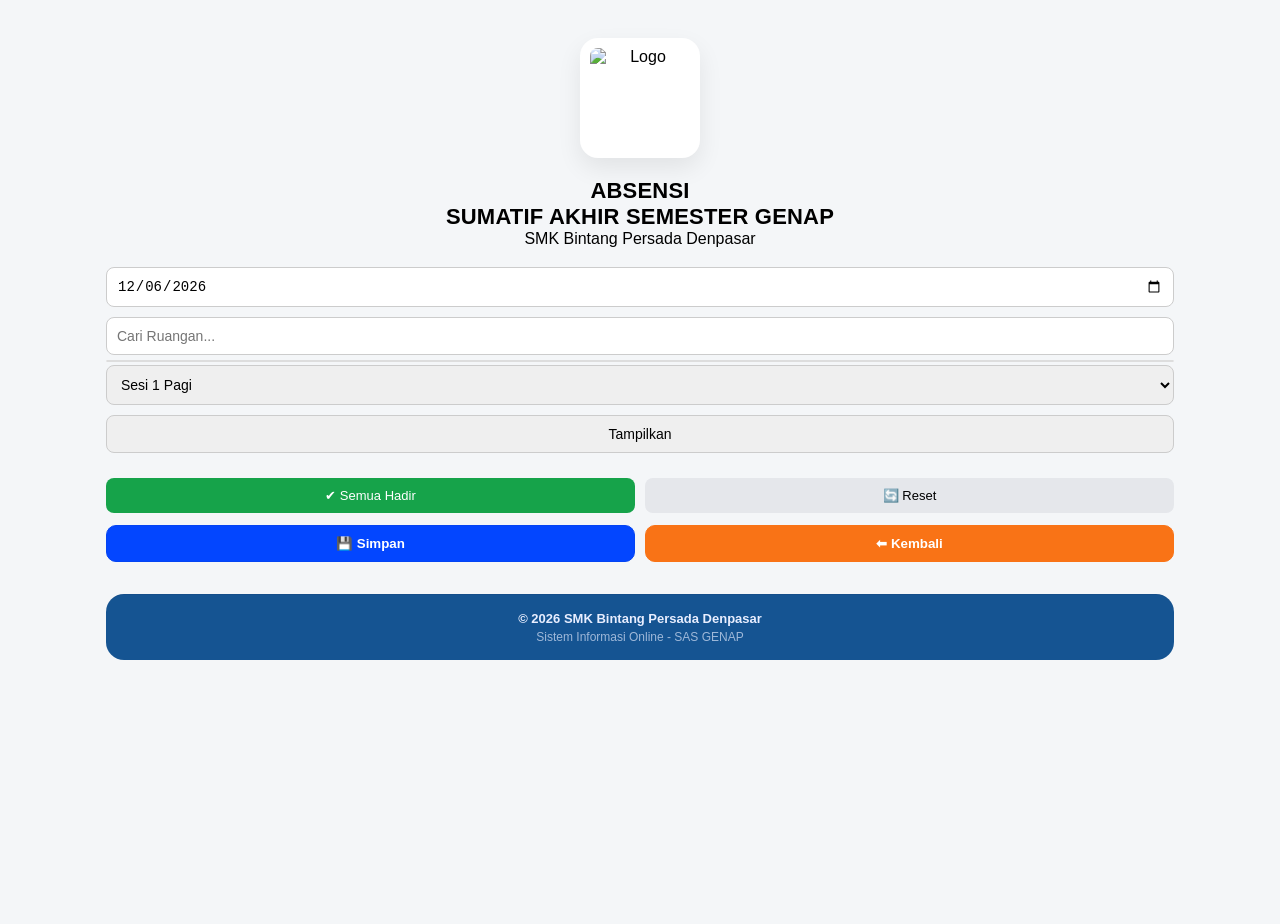
==== absensi/index.html @ 5e841612 "Add files via upload" ====
<!DOCTYPE html>
<html lang="id">
<head>
  <meta charset="UTF-8">
  <meta name="viewport" content="width=device-width, initial-scale=1.0">

  <title>Absensi Ujian</title>
    <link rel="icon" type="image/png" href="https://i.ibb.co.com/sdV75wcH/Logo.png">

  <link rel="stylesheet" href="/absensi/css/style.css">

  <script src="https://cdn.jsdelivr.net/npm/sweetalert2@11"></script>
</head>

<body>

<div class="page-shell">
  <div class="page-content">

    <div class="page-wrap">

      <div class="brand">
      <img class="logo" src="https://i.ibb.co.com/sdV75wcH/Logo.png" alt="Logo">
        <div>
          <h1 class="title">ABSENSI</h1>
          <h1 class="title">SUMATIF AKHIR SEMESTER GENAP</h1>
        <div class="subtitle">SMK Bintang Persada Denpasar</div>
      </div>
    </div>

      <!-- FILTER -->
      <div class="filter">

        <input type="date" id="tanggal">

        <div class="autocomplete">
          <input
            type="text"
            id="ruangan"
            placeholder="Cari Ruangan..."
            onkeyup="filterRuangan()"
          >

          <div id="ruanganList" class="autocomplete-list"></div>
        </div>
        <select id="sesi">
            <option value="">Pilih Sesi</option>
            <option value="1">Sesi 1 Pagi</option>
            <option value="2">Sesi 2 Pagi</option>
            <option value="3">Sesi 3 Pagi</option>
            <option value="4">Sesi 1 Siang</option>
            <option value="5">Sesi 2 Siang</option>
            <option value="6">Sesi 3 Siang</option>
        </select>

        <button onclick="loadData()">Tampilkan</button>

      </div>

      <!-- INFO -->
      <div class="info" id="infoBox"></div>

      <!-- ACTION -->
      <div class="action">
        <button onclick="setAll('Hadir')">
          ✔ Semua Hadir
        </button>

        <button onclick="setAll('')">
          🔄 Reset
        </button>
      </div>

      <!-- TABLE -->
      <div id="tableContainer"></div>
       <div class="actions">
      <!-- SIMPAN -->
      <button type="button" class="btn-primary" onclick="simpan()">
       💾 Simpan
      </button>

      <!-- BACK -->
      <button
        type="button"
        class="btn-back"
        onclick="goToMainMenu()"
      >
        ⬅ Kembali
      </button>
      </div>

        <footer class="footer-minimal">
          <div class="footer-inner">
            <strong>© 2026 SMK Bintang Persada Denpasar</strong>
            <span class="footer-sub">Sistem Informasi Online - SAS GENAP</span>
          </div>
        </footer>
    </div>

  </div>
</div>

<!-- LOADING -->
<div id="loading" class="loading">
  <div class="spinner"></div>
  <p>Mohon tunggu sebentar...</p>
</div>

<div id="confirmModal" class="confirm-overlay">

  <div class="confirm-box">

    <div class="confirm-icon">⚠️</div>

    <h3>Yakin ingin kembali?</h3>

    <p>
      Data yang belum disimpan akan hilang.
    </p>

    <div class="confirm-actions">

      <button class="btn-cancel" onclick="closeConfirm(false)">
        Batal
      </button>

      <button class="btn-ok" onclick="closeConfirm(true)">
        Ya, Kembali
      </button>
      
    </div>

  </div>

</div>

<script src="/absensi/js/app.js"></script>

</body>
</html>
---- absensi/css/style.css ----
* {
    box-sizing: border-box;
}

body {
    font-family: Arial, sans-serif;
    background: #f4f6f8;
    margin: 0;
    padding: 12px;
}

.page-shell {
    min-height: 100vh;
    display: flex;
    flex-direction: column;
}

.page-content {
    flex: 1;
}

.page-wrap {
    max-width: 1100px;
    margin: 0 auto;
    padding: 16px;
}

.logo-wrapper {
    display: flex;
    justify-content: center;
    align-items: center;
}

.logo {
    width: 120px;
    height: 120px;
    object-fit: contain;
    border-radius: 18px;
    background: #fff;
    box-shadow: 0 10px 25px rgba(0, 0, 0, .08);
    padding: 10px;
    margin: 10px auto;
    display: block;
    transition: .3s;
}

.logo:hover {
    transform: scale(1.05);
}

h3 {
    text-align: center;
    margin-bottom: 10px;
}

.filter input,
.filter button {
    width: 100%;
    margin: 5px 0;
    padding: 10px;
    border-radius: 8px;
    border: 1px solid #ccc;
    font-size: 14px;
}

.info {
    display: flex;
    justify-content: space-between;
    margin-top: 10px;
    font-size: 13px;
    font-weight: bold;
}

.action {
    display: flex;
    gap: 10px;
    margin-top: 10px;
}

.action button {
    flex: 1;
    padding: 10px;
    border-radius: 8px;
    border: none;
    font-size: 13px;
    cursor: pointer;
}

.action button:first-child {
    background: #16a34a;
    color: white;
}

.action button:last-child {
    background: #e5e7eb;
}

.table-header,
.table-row {
    display: grid;
    grid-template-columns: 30px 1fr 1fr 1fr 80px;
    align-items: center;
    padding: 8px;
    font-size: 12px;

}

.table-header {
    background: #2d89ef;
    color: white;
    font-weight: bold;
    position: sticky;
    top: 0;
    z-index: 10;
    border-radius: 8px 8px 0 0;

}

.table-row {
    background: white;
    border-bottom: 1px solid #eee;
}

.table-row:nth-child(even) {
    background: #f9fafb;
}

.status-btn {
    text-align: center;
    padding: 6px;
    border-radius: 8px;
    font-weight: bold;
    cursor: pointer;
    font-size: 12px;
}

.status-hadir {
    background: #16a34a;
    color: white;
}

.status-tidak {
    background: #dc2626;
    color: white;
}

.status-none {
    background: #e5e7eb;
    color: #555;
}

.btn-save {
    width: 100%;
    margin-top: 15px;
    padding: 12px;
    background: #2d89ef;
    color: white;
    border: none;
    border-radius: 10px;
    font-size: 15px;
    font-weight: bold;
}

.loading {
    display: none;
    position: fixed;
    top: 0;
    left: 0;
    width: 100%;
    height: 100%;
    background: rgba(0, 0, 0, 0.4);
    justify-content: center;
    align-items: center;
    flex-direction: column;
    z-index: 9999;
}

.loading.show {
    display: flex;
}

.spinner {
    width: 45px;
    height: 45px;
    border: 5px solid #e5e7eb;
    border-top: 5px solid #2d89ef;
    border-radius: 50%;
    animation: spin .8s linear infinite;
}

@keyframes spin {
    to {
        transform: rotate(360deg);
    }
}

.autocomplete {
    position: relative;
}

.autocomplete-list {
    position: absolute;
    width: 100%;
    background: white;
    border: 1px solid #ddd;
    border-radius: 8px;
    max-height: 150px;
    overflow-y: auto;
    z-index: 99;
}

.autocomplete-list div {
    padding: 8px;
    cursor: pointer;
    font-size: 13px;
}

.autocomplete-list div:hover {
    background: #f1f5f9;
}

.filter select {
    width: 100%;
    margin: 5px 0;
    padding: 10px;
    border-radius: 8px;
    border: 1px solid #ccc;
    font-size: 14px;
}

@media (max-width: 420px) {

    .table-header,
    .table-row {
        grid-template-columns: 25px 185px 70px 120px 115px;
        font-size: 12px;
    }

    .status-btn {
        font-size: 11px;
        padding: 5px;
    }

    .table-scroll {
        overflow-x: auto;
        -webkit-overflow-scrolling: touch;
        width: 100%;
    }

    .table-inner {
        min-width: 500px;
    }

}

/* BACK BUTTON */
.actions {
    display: grid;
    grid-template-columns: 1fr 1fr;
    gap: 10px;
    margin-top: 12px;
}

.primary {
    background: var(--accent);
    border-color: var(--accent);
    color: #fff;
}

.primary:disabled {
    opacity: .6;
    cursor: not-allowed;
}

.btn-primary {
    width: 100%;
    padding: 10px 14px;
    border: 1px solid #0444f3;
    border-radius: 10px;
    background: #0346ff;
    color: #fff;
    font-weight: 700;
    cursor: pointer;
    transition: .2s ease;
}

.btn-primary:hover {
    background: #0e7cfa;
    transform: translateY(-1px);
}

.btn-back {
    width: 100%;
    padding: 10px 14px;
    border: 1px solid #f97316;
    border-radius: 10px;
    background: #f97316;
    color: #fff;
    font-weight: 700;
    cursor: pointer;
    transition: .2s ease;
}

.btn-back:hover {
    background: #ea580c;
    transform: translateY(-1px);
}

.confirm-overlay {
    position: fixed;
    inset: 0;
    background: rgba(0, 0, 0, .45);
    display: none;
    align-items: center;
    justify-content: center;
    z-index: 99999;
    backdrop-filter: blur(4px);
}

.confirm-box {
    background: #fff;
    width: 90%;
    max-width: 360px;
    border-radius: 16px;
    padding: 22px;
    text-align: center;
    box-shadow: 0 20px 60px rgba(0, 0, 0, .25);
    animation: pop .25s ease;
}

.confirm-icon {
    font-size: 42px;
    margin-bottom: 10px;
}

.confirm-box h3 {
    margin: 0;
    font-size: 18px;
}

.confirm-box p {
    font-size: 13px;
    color: #6b7280;
    margin-top: 6px;
}

.confirm-actions {
    display: flex;
    gap: 10px;
    margin-top: 18px;
}

.btn-cancel,
.btn-ok {
    flex: 1;
    padding: 10px;
    border-radius: 10px;
    font-weight: 700;
    cursor: pointer;
    border: none;
}

.btn-cancel {
    background: #e5e7eb;
}

.btn-ok {
    background: #f97316;
    color: #fff;
}

.btn-ok:hover {
    background: #ea580c;
}

@keyframes pop {
    from {
        transform: scale(.8);
        opacity: 0
    }

    to {
        transform: scale(1);
        opacity: 1
    }
}

/* FOOTER=========================================================*/
.footer-minimal {
    margin-top: 32px;
    padding: 16px 8px;
    text-align: center;
    background: linear-gradient(180deg, #155492, #155492);
    border-top: 1px solid rgba(15, 23, 42, .08);
    font-size: 13px;
    color: #e8eeff;
    border-radius: 18px;
}

.footer-minimal .footer-sub {
    display: block;
    margin-top: 4px;
    font-size: 12px;
    opacity: .65;
}

.brand {
    display: flex;
    flex-direction: column;
    align-items: center;
    justify-content: center;
    text-align: center;
    gap: 10px;
    margin-bottom: 14px;
}

.title {
    margin: 0;
    font-weight: 800;
    font-size: 22px;
    letter-spacing: .2px;
}

.row-danger {
    background-color: #ffe5e5;
    /* merah soft */
    color: #b00020;
}
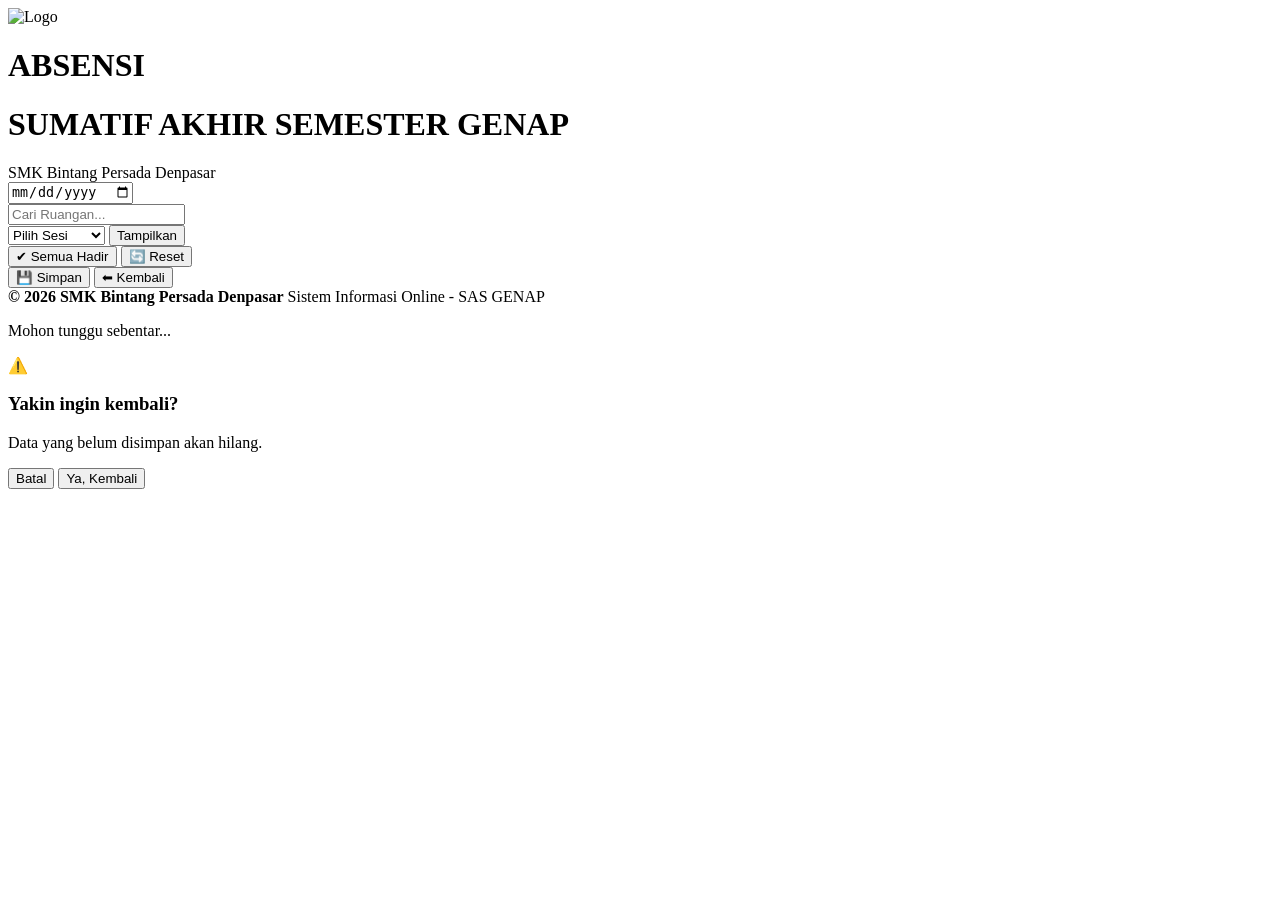
==== commit cb1e07ac: "Update index.html" ====
--- a/absensi/index.html
+++ b/absensi/index.html
@@ -7,7 +7,7 @@
   <title>Absensi Ujian</title>
     <link rel="icon" type="image/png" href="https://i.ibb.co.com/sdV75wcH/Logo.png">
 
-  <link rel="stylesheet" href="/absensi/css/style.css">
+  <link rel="stylesheet" href="/sumatif/absensi/css/style.css">
 
   <script src="https://cdn.jsdelivr.net/npm/sweetalert2@11"></script>
 </head>
@@ -134,7 +134,7 @@
 
 </div>
 
-<script src="/absensi/js/app.js"></script>
+<script src="/sumatif/absensi/js/app.js"></script>
 
 </body>
-</html>+</html>
